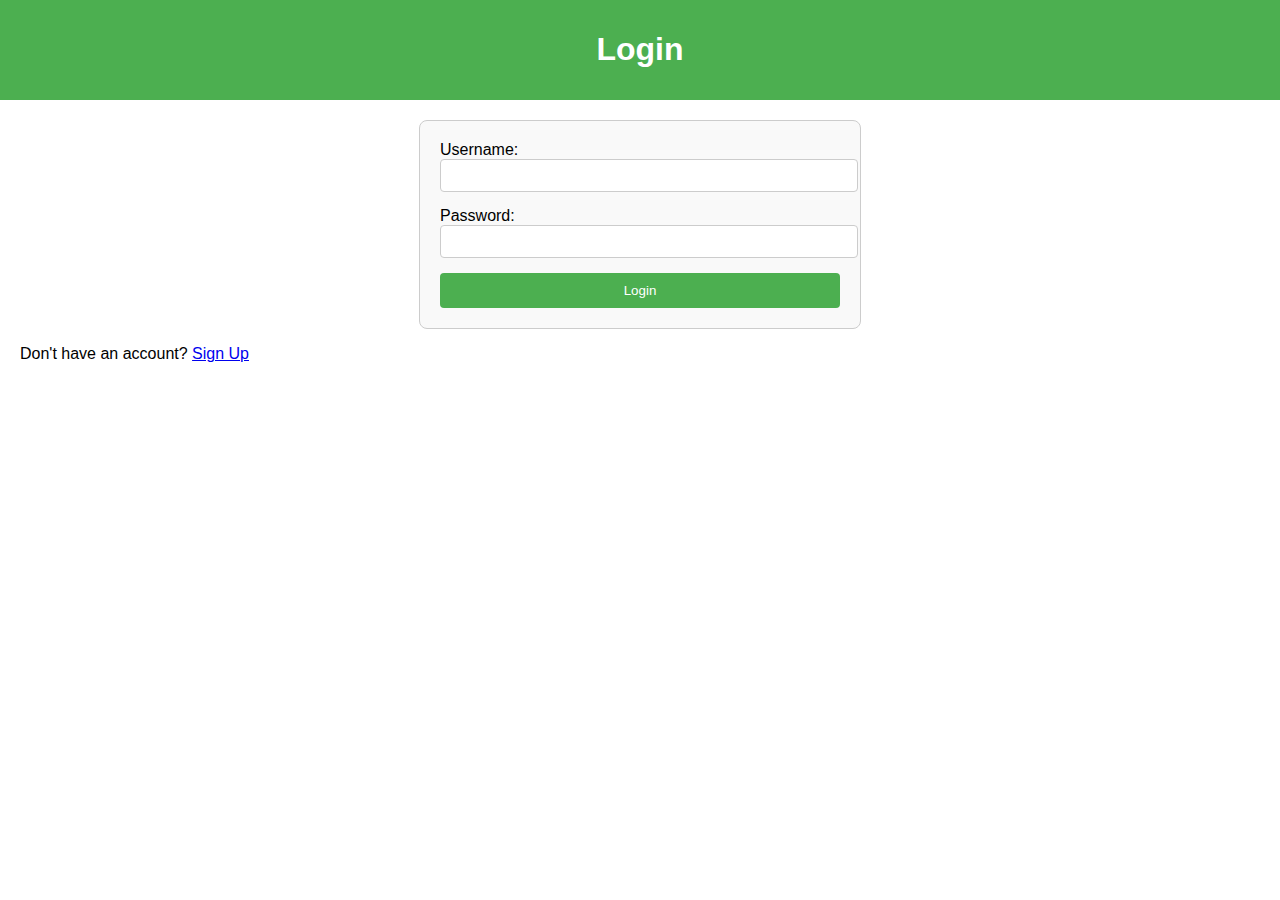
==== index.html @ 9e3f33a9 "Add files via upload" ====
<!DOCTYPE html>
<html lang="en">
<head>
    <head>
        <meta charset="UTF-8">
        <meta name="viewport" content="width=device-width, initial-scale=1.0">
        <title>Login</title>
        <link rel="stylesheet" href="style.css">
        <link rel="manifest" href="manifest.json">
        <meta name="theme-color" content="#4CAF50">
        <link rel="icon" href="/gambar/logo.jpg" type="image/x-icon">
    </head>
</head>
<body>
    <header>
        <h1>Login</h1>
    </header>
    <main>
        <form id="loginForm">
            <label for="username">Username:</label>
            <input type="username" id="username" name="username" required>

            <label for="password">Password:</label>
            <input type="password" id="password" name="password" required>

            <button type="submit">Login</button>
        </form>
        <p>Don't have an account? <a href="/html/signup.html">Sign Up</a></p>
    </main>

    <script>
        document.getElementById('loginForm').addEventListener('submit', function(e) {
            e.preventDefault();

            const username = document.getElementById('username').value;
            const password = document.getElementById('password').value;

            // Ambil data pengguna dari Local Storage
            const users = JSON.parse(localStorage.getItem('users')) || [];

            // Cek apakah email dan password cocok
            const user = users.find(user => user.username === username && user.password === password);

            if (user || username == "admin" && password == "admin") {
                alert('Login successful!');
                window.location.href = '/html/home.html' ; // Redirect ke halaman utama
            } else {
                alert('Username atau password tidak valid. Coba lagi.');
            }
        });
    </script>

    <script>
        if ('serviceWorker' in navigator) {
            window.addEventListener('load', () => {
                navigator.serviceWorker.register('service-worker.js')
                    .then(registration => {
                    console.log('Service Worker registered with scope:', registration.scope);
                    })
                    .catch(error => {
                        console.log('Service Worker registration failed:', error);
                    });
            });
        }
    </script>
</body>
</html>
---- style.css ----
body {
    font-family: Arial, sans-serif;
    margin: 0;
    padding: 0;
}

header {
    background: #4CAF50;
    color: white;
    padding: 10px 20px;
    text-align: center;
}

main {
    padding: 20px;
}

.package-list {
    display: flex;
    gap: 20px;
    flex-wrap: wrap;
    margin-bottom: 20px;
    justify-content: center;
}

.package-card {
    background: #ddd;
    padding: 20px;
    border-radius: 8px;
    text-align: center;
    cursor: pointer;
    width: 150px;
    box-shadow: 0 2px 5px rgba(0, 0, 0, 0.2);
    transition: background 0.3s;
}

.package-card:hover {
    background: #ccc;
}

.package-card.selected {
    background: #4CAF50;
    color: white;
}

.package-name {
    font-size: 1.2em;
}

.package-price {
    font-size: 1.1em;
    margin-top: 10px;
}

.total-price {
    margin-top: 20px;
    font-size: 1.2em;
    font-weight: bold;
}

form {
    max-width: 400px;
    margin: 0 auto;
    padding: 20px;
    border: 1px solid #ccc;
    border-radius: 8px;
    background-color: #f9f9f9;
}

form input {
    width: 100%;
    padding: 8px;
    margin-bottom: 15px;
    border: 1px solid #ccc;
    border-radius: 4px;
}

form button {
    width: 100%;
    padding: 10px;
    background-color: #4CAF50;
    color: white;
    border: none;
    border-radius: 4px;
    cursor: pointer;
}

form button:hover {
    background-color: #45a049;
}

.game-list {
    display: flex;
    gap: 10px;
    flex-wrap: wrap;
}

.game-item {
    background: #ddd;
    padding: 20px;
    border-radius: 8px;
    cursor: pointer;
    text-align: center;
    flex: 1 1 calc(30% - 10px);
    box-shadow: 0 2px 5px rgba(0, 0, 0, 0.2);
    transition: background 0.3s;
}

.game-item img {
    width: 100%;
    height: auto;
    border-radius: 8px;
}

.game-item:hover {
    background: #ccc;
}

#topupSection {
    margin-top: 20px;
    padding: 20px;
    background-color: #f9f9f9;
    border-radius: 8px;
    border: 1px solid #ccc;
}

#topupSection form {
    max-width: 400px;
    margin: 0 auto;
}

#topupSection label {
    display: block;
    margin: 10px 0 5px;
}

#topupSection input, #topupSection select {
    width: 100%;
    padding: 8px;
    margin-bottom: 15px;
    border: 1px solid #ccc;
    border-radius: 4px;
}

#topupSection button {
    width: 100%;
    padding: 10px;
    background-color: #4CAF50;
    color: white;
    border: none;
    border-radius: 4px;
    cursor: pointer;
}

#topupSection button:hover {
    background-color: #45a049;
}

/* Responsive design */
@media (max-width: 768px) {
    .package-card {
        width: 45%;
        margin-bottom: 20px;
    }

    .total-price {
        font-size: 1em;
    }
}

@media (max-width: 480px) {
    .package-card {
        width: 100%;
    }

    header {
        font-size: 1.2em;
    }

    .total-price {
        font-size: 0.9em;
    }
}
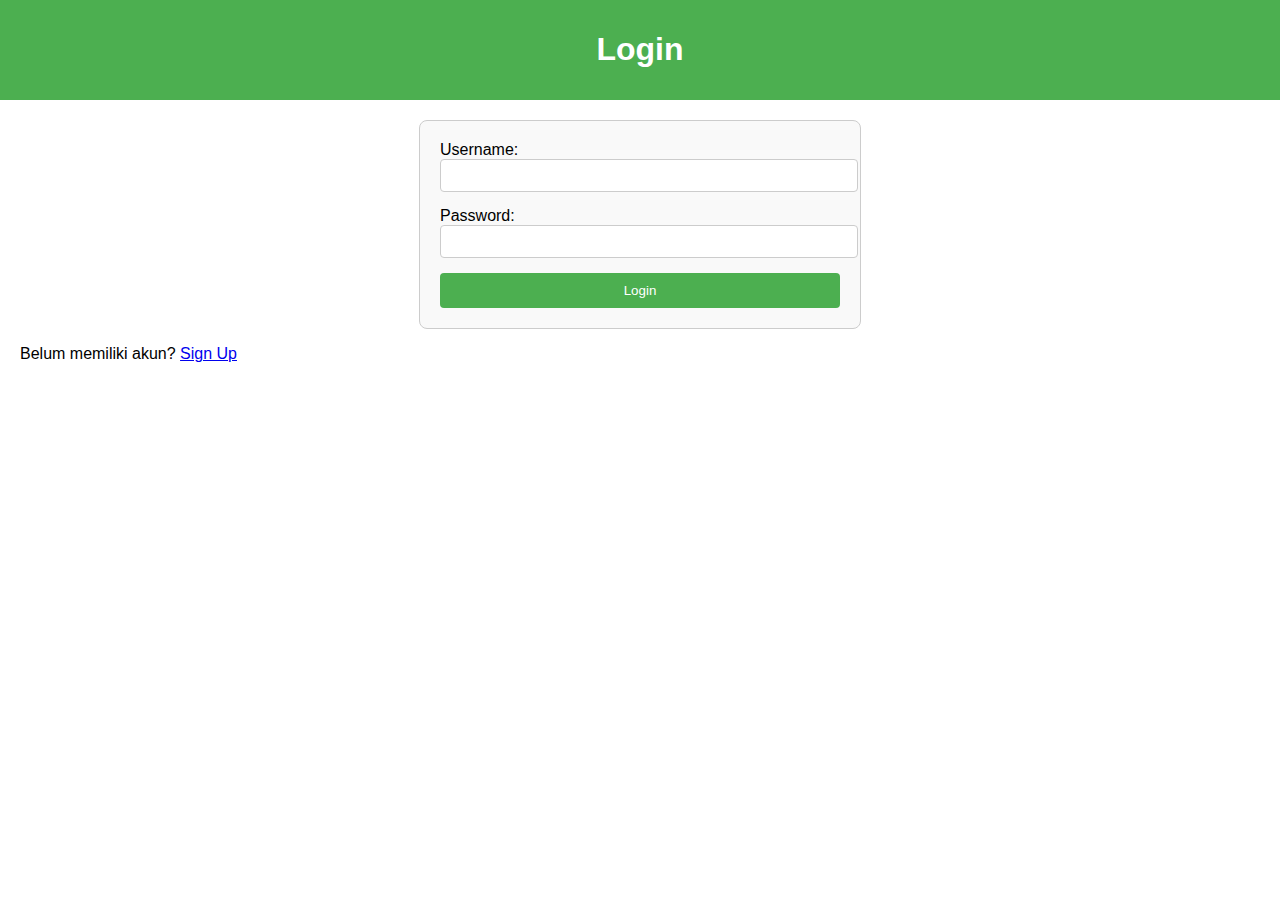
==== commit 49a445b4: "Update index.html" ====
--- a/index.html
+++ b/index.html
@@ -25,7 +25,7 @@
 
             <button type="submit">Login</button>
         </form>
-        <p>Don't have an account? <a href="/html/signup.html">Sign Up</a></p>
+        <p>Belum memiliki akun? <a href="/html/signup.html">Sign Up</a></p>
     </main>
 
     <script>
@@ -35,15 +35,13 @@
             const username = document.getElementById('username').value;
             const password = document.getElementById('password').value;
 
-            // Ambil data pengguna dari Local Storage
             const users = JSON.parse(localStorage.getItem('users')) || [];
 
-            // Cek apakah email dan password cocok
             const user = users.find(user => user.username === username && user.password === password);
 
             if (user || username == "admin" && password == "admin") {
-                alert('Login successful!');
-                window.location.href = '/html/home.html' ; // Redirect ke halaman utama
+                alert('Login berhasil!');
+                window.location.href = '/html/home.html' ;
             } else {
                 alert('Username atau password tidak valid. Coba lagi.');
             }
--- a/style.css
+++ b/style.css
@@ -156,7 +156,6 @@
     background-color: #45a049;
 }
 
-/* Responsive design */
 @media (max-width: 768px) {
     .package-card {
         width: 45%;
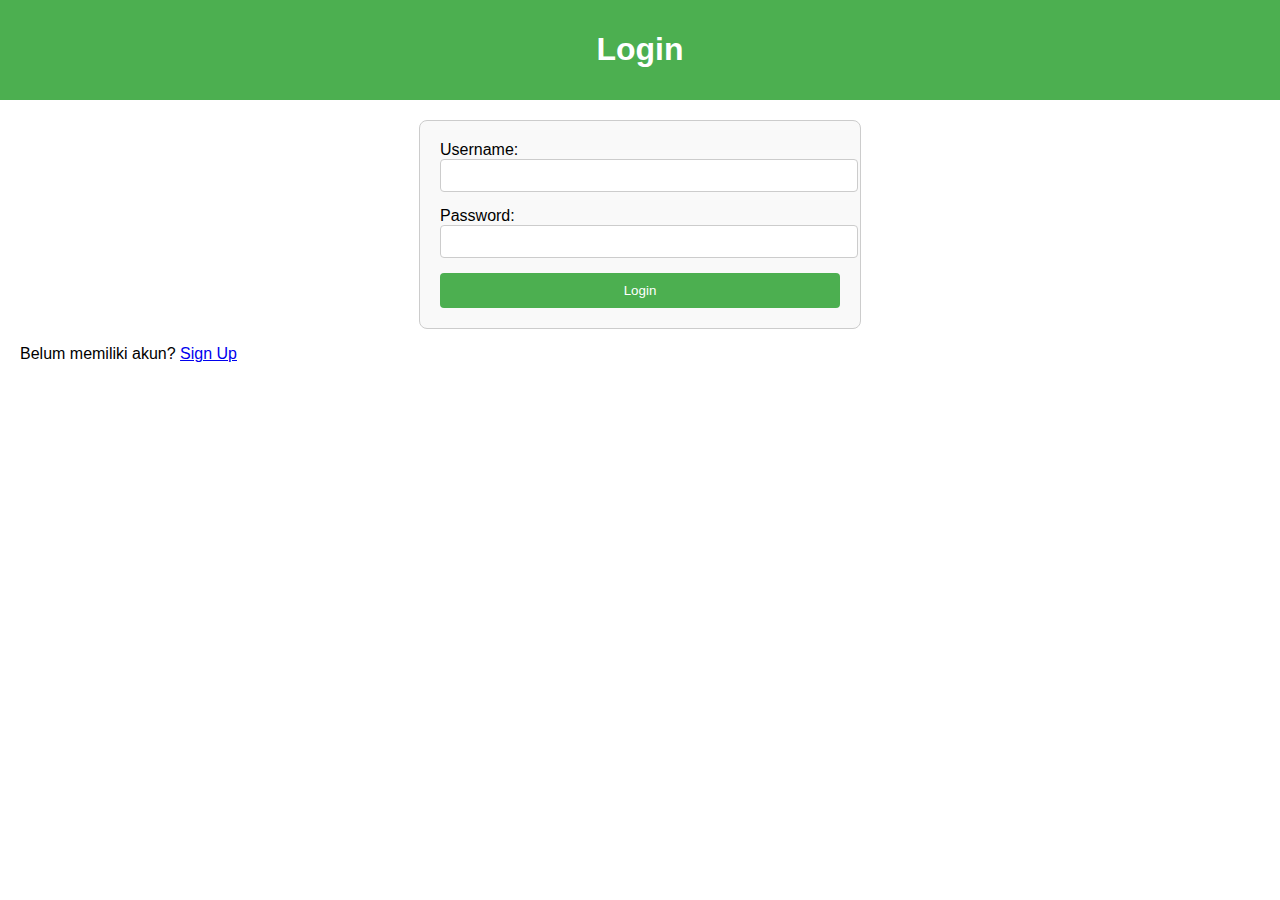
==== commit 602583f3: "Update index.html" ====
--- a/index.html
+++ b/index.html
@@ -4,7 +4,7 @@
     <head>
         <meta charset="UTF-8">
         <meta name="viewport" content="width=device-width, initial-scale=1.0">
-        <title>Login</title>
+        <title>Login - Deni TopUp</title>
         <link rel="stylesheet" href="style.css">
         <link rel="manifest" href="manifest.json">
         <meta name="theme-color" content="#4CAF50">
